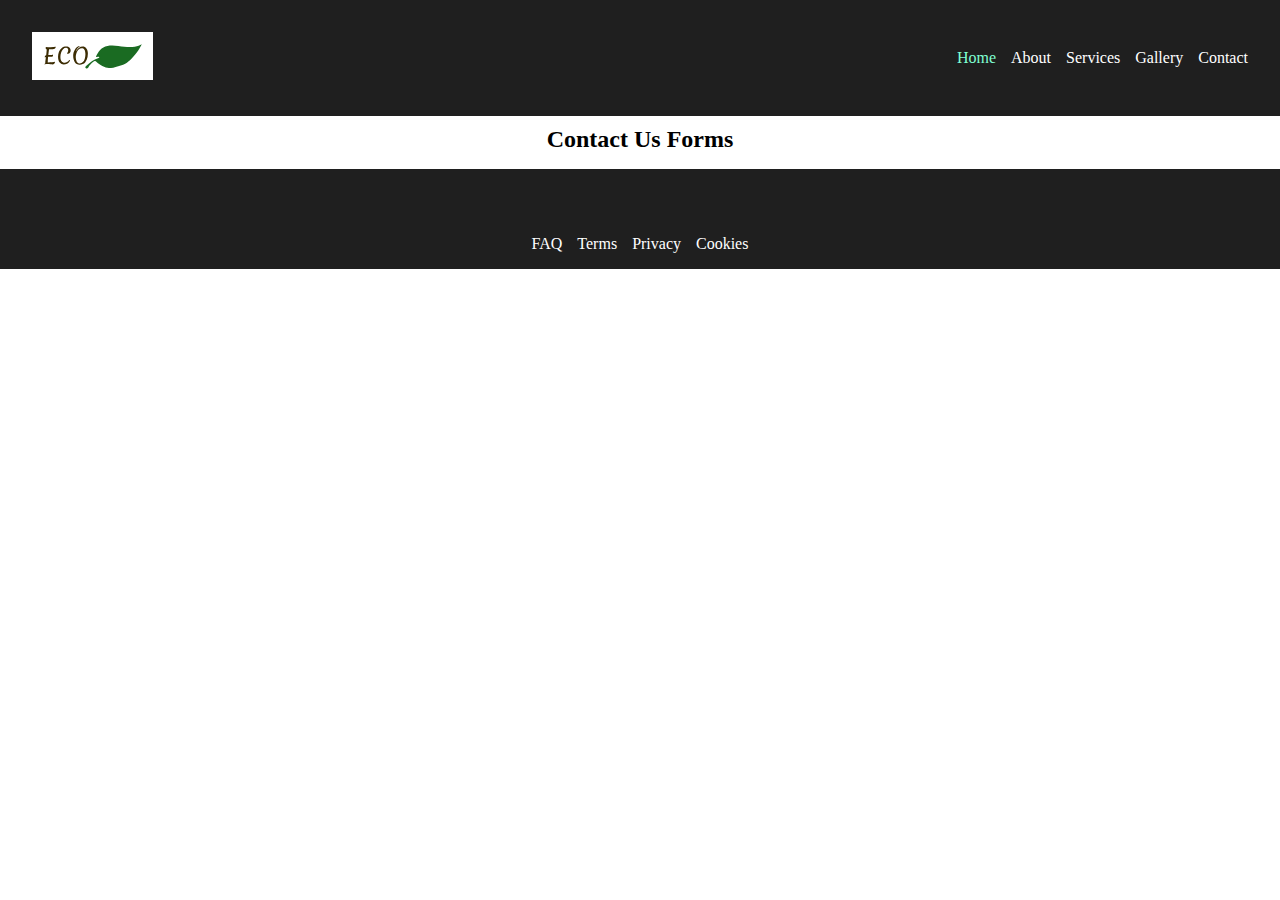
==== index.html @ 39d571ed "Initial commit" ====
<!DOCTYPE html>
<html lang="en">
  <head>
    <meta charset="UTF-8" />
    <meta name="viewport" content="width=device-width, initial-scale=1.0" />
    <link rel="stylesheet" href="./styles/main.css" />
    <title>HTML Form and CSS Grid</title>
  </head>
  <body>
    <nav class="header-nav">
      <a href="#">
        <picture>
          <!-- SVG version for all scenarios due to scalability and efficiency -->
          <source srcset="./assets/logo/ECO_logo.svg" type="image/svg+xml" />
          <!-- High resolution PNG for large screens -->
          <source
            srcset="./assets/logo/ECO_logo_big.png"
            media="(min-width: 1024px)"
            type="image/png"
          />
          <!-- Small PNG for medium screens -->
          <source
            srcset="./assets/logo/ECO_logo_small.png"
            media="(min-width: 768px)"
            type="image/png"
          />
          <!-- High resolution JPG for small screens (lower priority than PNG) -->
          <source
            srcset="./assets/logo/ECO_logo_big.jpg"
            media="(min-width: 480px)"
            type="image/jpg"
          />
          <!-- Fallback small JPG for all other scenarios or if none of the above are supported -->
          <img src="./assets/logo/ECO_logo_small.jpg" alt="ECO company logo" />
        </picture>
      </a>
      <ul>
        <li><a href="#" id="current-page">Home</a></li>
        <li><a href="./pages/about.html">About</a></li>
        <li class="dropdown">
          <a href="./pages/services.html">Services</a>
          <ul id="services-menu">
            <li><a href="#">Gardening</a></li>
            <li><a href="#">Landscaping</a></li>
            <li><a href="#">Weed Control</a></li>
            <li><a href="#">Tree Removal</a></li>
          </ul>
        </li>
        <li><a href="./pages/gallery.html">Gallery</a></li>
        <li id="last-item"><a href="./pages/contact.html">Contact</a></li>
      </ul>
    </nav>
    <main>
      <form>
        <h2>Contact Us Forms</h2>
      </form>
    </main>
    <footer>
      <nav class="footer-nav" aria-label="Footer navigation">
        <ul>
          <li><a href="#">FAQ</a></li>
          <li><a href="#">Terms</a></li>
          <li><a href="#">Privacy</a></li>
          <li><a href="#">Cookies</a></li>
        </ul>
      </nav>
    </footer>
  </body>
</html>
---- styles/main.css ----
* {
  box-sizing: border-box;
  margin: 0;
  padding: 0;
  text-decoration: none;
  list-style: none;
}

.header-nav {
  display: flex;
  justify-content: space-between;
  padding: 32px 32px;
  min-width: 100vw;
  min-height: 80px;
  background: #1f1f1f;
}

.header-nav img {
  max-height: 48px;
  background-color: white;
}

.header-nav ul {
  display: flex;
  flex-wrap: wrap;
  justify-content: space-around;
  gap: 15px;
  align-items: center;
}

#last-item {
  margin-right: 0px;
}

nav ul li a:link,
nav ul li a:visited {
  color: white;
}

nav ul li a:hover {
  color: rgb(229, 145, 0);
}

nav ul li a:active {
  color: rgb(92, 229, 0);
}

#current-page {
  color: aquamarine;
}

/* Dropdown */
.dropdown {
  position: relative;
}

#services-menu {
  position: absolute;
  top: 125%;
  left: 0px;
  z-index: 2;
  padding-left: 16px;
  background-color: #252525;
  opacity: 0;
  visibility: hidden;
  transform: translateY(-2vh);
  transition: opacity 0.3s, transform 0.15s;
}

#services-menu a {
  display: block;
  white-space: nowrap;
  padding-top: 8px;
  padding-bottom: 8px;
}

.dropdown:hover #services-menu {
  opacity: 1;
  visibility: visible;
  transform: translateY(0);
}

/* Main content */
main {
  text-align: center;
  margin: 10px;
}

main h2 {
  margin-bottom: 16px;
}

/* Footer */
footer {
  display: flex;
  justify-content: center;
  padding: 16px;
  min-height: 100px;
  background-color: #1f1f1f;
}

.footer-nav {
  display: flex;
  align-items: end;
}

.footer-nav ul {
  display: flex;
  justify-content: space-around;
  flex-wrap: wrap;
  gap: 15px;
}

.image {
  width: 200px;
  height: 215px;
  padding: 10px;
}
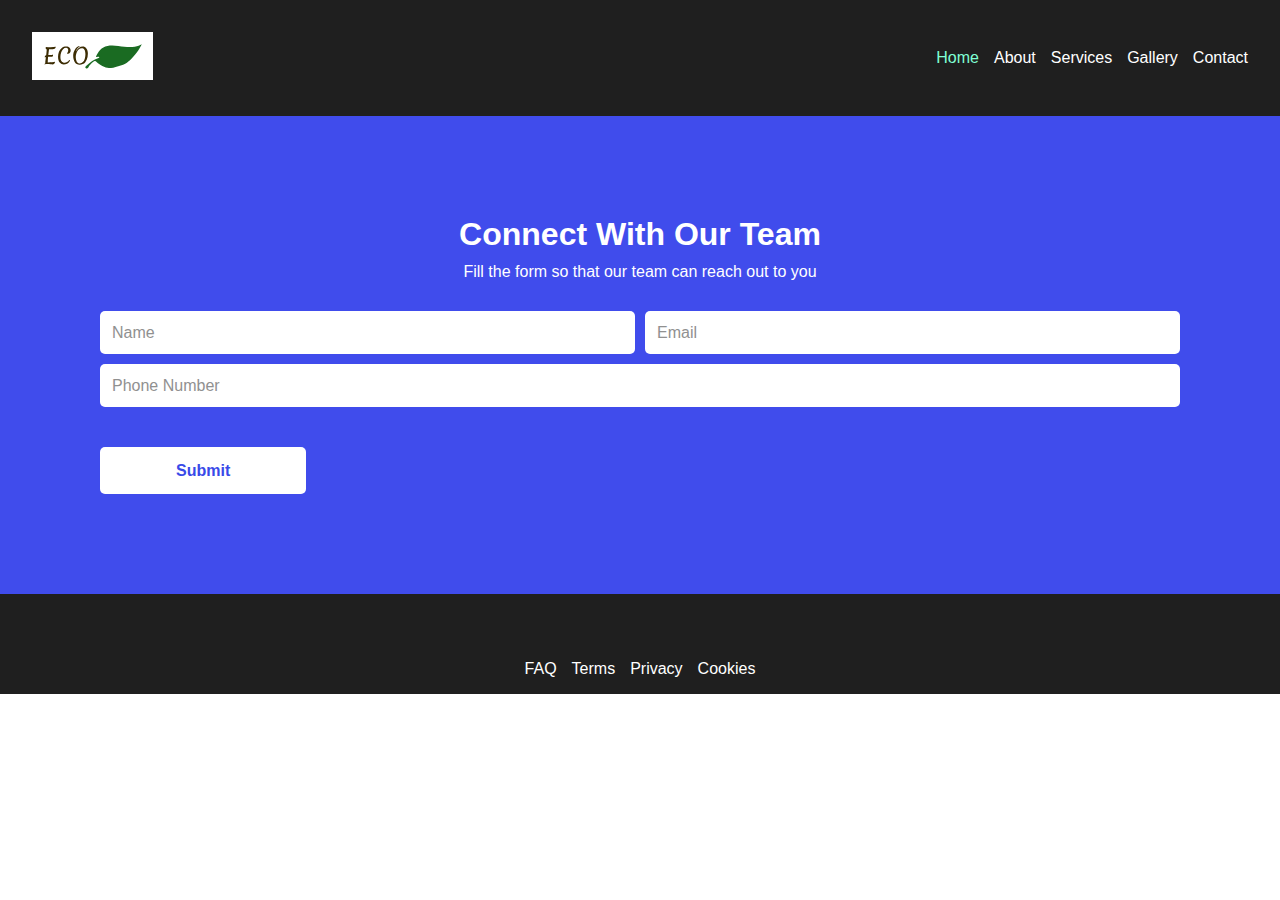
==== commit 3fccc1b4: "Add contact form" ====
--- a/index.html
+++ b/index.html
@@ -51,8 +51,40 @@
       </ul>
     </nav>
     <main>
-      <form>
-        <h2>Contact Us Forms</h2>
+      <form id="contact-form" action="/submit-path" method="post">
+        <h1>Connect With Our Team</h1>
+        <p>Fill the form so that our team can reach out to you</p>
+        <div id="name-field">
+          <input
+            type="text"
+            name="name-input"
+            name="name"
+            placeholder="Name"
+            required
+          />
+        </div>
+
+        <div id="email-field">
+          <input
+            type="text"
+            name="email-input"
+            name="email"
+            placeholder="Email"
+            required
+          />
+        </div>
+
+        <div id="phone-number-field">
+          <input
+            type="text"
+            name="phone-number-input"
+            name="phone-number"
+            placeholder="Phone Number"
+            required
+          />
+        </div>
+
+        <button id="submit" type="submit">Submit</button>
       </form>
     </main>
     <footer>
--- a/styles/main.css
+++ b/styles/main.css
@@ -6,11 +6,15 @@
   list-style: none;
 }
 
+body {
+  font-family: Helvetica, sans-serif;
+  text-align: center;
+}
+
 .header-nav {
   display: flex;
   justify-content: space-between;
   padding: 32px 32px;
-  min-width: 100vw;
   min-height: 80px;
   background: #1f1f1f;
 }
@@ -80,14 +84,74 @@
   transform: translateY(0);
 }
 
-/* Main content */
-main {
-  text-align: center;
-  margin: 10px;
+#contact-form {
+  display: grid;
+  grid-auto-flow: column;
+  grid-gap: 10px;
+  padding: 100px;
+  background-color: #404cec;
+  grid-template-areas:
+    "heading heading heading heading"
+    "paragraph paragraph paragraph paragraph"
+    "name name email email"
+    "phonenumber phonenumber phonenumber phonenumber"
+    "submit submit submit submit";
 }
 
-main h2 {
-  margin-bottom: 16px;
+#contact-form h1 {
+  grid-area: heading;
+  color: white;
+}
+
+#contact-form p {
+  grid-area: paragraph;
+  color: white;
+  margin-bottom: 20px;
+}
+
+#name-field {
+  grid-area: name;
+}
+
+#email-field {
+  grid-area: email;
+}
+
+#phone-number-field {
+  grid-area: phonenumber;
+}
+
+#submit {
+  grid-area: submit;
+  color: #394ae8;
+  font-weight: bold;
+  margin-top: 30px;
+  grid-column: 1 / 2;
+}
+
+#contact-form input,
+#contact-form button {
+  border: none;
+  border-radius: 5px;
+  width: 100%;
+  font-size: 16px;
+}
+
+#name-field input,
+#email-field input,
+#phone-number-field input {
+  height: 43px;
+  padding: 12px;
+}
+
+::placeholder {
+  opacity: 0.8;
+}
+
+#submit {
+  height: 47px;
+  background-color: #fff;
+  cursor: pointer;
 }
 
 /* Footer */
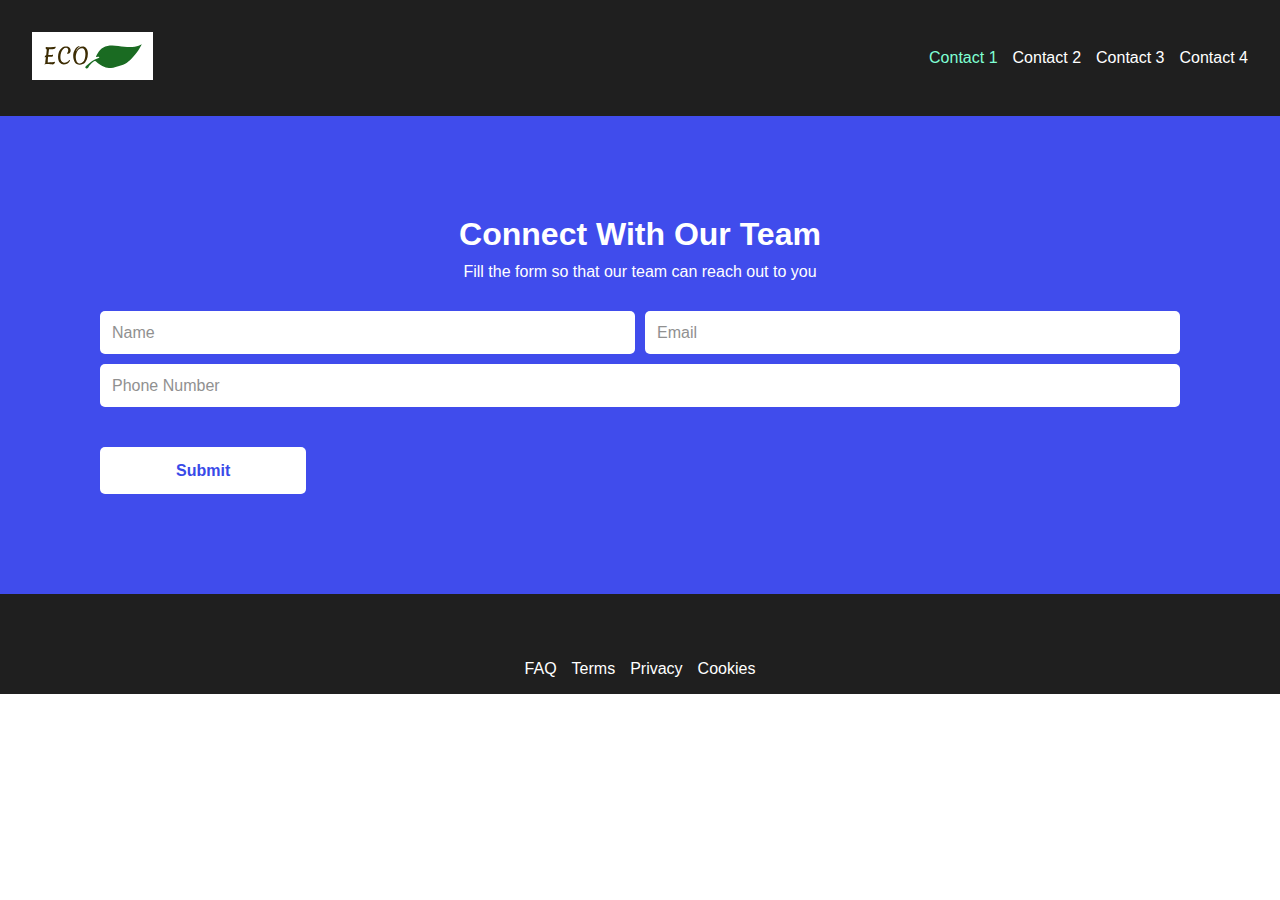
==== commit bbed5c9b: "Adjust structure of files and navigation" ====
--- a/index.html
+++ b/index.html
@@ -4,7 +4,8 @@
     <meta charset="UTF-8" />
     <meta name="viewport" content="width=device-width, initial-scale=1.0" />
     <link rel="stylesheet" href="./styles/main.css" />
-    <title>HTML Form and CSS Grid</title>
+    <link rel="stylesheet" href="./styles/contact-form-1.css" />
+    <title>HTML Forms and CSS Grid</title>
   </head>
   <body>
     <nav class="header-nav">
@@ -35,23 +36,16 @@
         </picture>
       </a>
       <ul>
-        <li><a href="#" id="current-page">Home</a></li>
-        <li><a href="./pages/about.html">About</a></li>
-        <li class="dropdown">
-          <a href="./pages/services.html">Services</a>
-          <ul id="services-menu">
-            <li><a href="#">Gardening</a></li>
-            <li><a href="#">Landscaping</a></li>
-            <li><a href="#">Weed Control</a></li>
-            <li><a href="#">Tree Removal</a></li>
-          </ul>
+        <li><a href="#" id="current-page">Contact 1</a></li>
+        <li><a href="./pages/contact-form-2.html">Contact 2</a></li>
+        <li><a href="./pages/contact-form-3.html">Contact 3</a></li>
+        <li id="last-item">
+          <a href="./pages/contact-form-4.html">Contact 4</a>
         </li>
-        <li><a href="./pages/gallery.html">Gallery</a></li>
-        <li id="last-item"><a href="./pages/contact.html">Contact</a></li>
       </ul>
     </nav>
     <main>
-      <form id="contact-form" action="/submit-path" method="post">
+      <form id="contact-form-1" action="/submit-path" method="post">
         <h1>Connect With Our Team</h1>
         <p>Fill the form so that our team can reach out to you</p>
         <div id="name-field">
--- a/styles/main.css
+++ b/styles/main.css
@@ -52,131 +52,3 @@
 #current-page {
   color: aquamarine;
 }
-
-/* Dropdown */
-.dropdown {
-  position: relative;
-}
-
-#services-menu {
-  position: absolute;
-  top: 125%;
-  left: 0px;
-  z-index: 2;
-  padding-left: 16px;
-  background-color: #252525;
-  opacity: 0;
-  visibility: hidden;
-  transform: translateY(-2vh);
-  transition: opacity 0.3s, transform 0.15s;
-}
-
-#services-menu a {
-  display: block;
-  white-space: nowrap;
-  padding-top: 8px;
-  padding-bottom: 8px;
-}
-
-.dropdown:hover #services-menu {
-  opacity: 1;
-  visibility: visible;
-  transform: translateY(0);
-}
-
-#contact-form {
-  display: grid;
-  grid-auto-flow: column;
-  grid-gap: 10px;
-  padding: 100px;
-  background-color: #404cec;
-  grid-template-areas:
-    "heading heading heading heading"
-    "paragraph paragraph paragraph paragraph"
-    "name name email email"
-    "phonenumber phonenumber phonenumber phonenumber"
-    "submit submit submit submit";
-}
-
-#contact-form h1 {
-  grid-area: heading;
-  color: white;
-}
-
-#contact-form p {
-  grid-area: paragraph;
-  color: white;
-  margin-bottom: 20px;
-}
-
-#name-field {
-  grid-area: name;
-}
-
-#email-field {
-  grid-area: email;
-}
-
-#phone-number-field {
-  grid-area: phonenumber;
-}
-
-#submit {
-  grid-area: submit;
-  color: #394ae8;
-  font-weight: bold;
-  margin-top: 30px;
-  grid-column: 1 / 2;
-}
-
-#contact-form input,
-#contact-form button {
-  border: none;
-  border-radius: 5px;
-  width: 100%;
-  font-size: 16px;
-}
-
-#name-field input,
-#email-field input,
-#phone-number-field input {
-  height: 43px;
-  padding: 12px;
-}
-
-::placeholder {
-  opacity: 0.8;
-}
-
-#submit {
-  height: 47px;
-  background-color: #fff;
-  cursor: pointer;
-}
-
-/* Footer */
-footer {
-  display: flex;
-  justify-content: center;
-  padding: 16px;
-  min-height: 100px;
-  background-color: #1f1f1f;
-}
-
-.footer-nav {
-  display: flex;
-  align-items: end;
-}
-
-.footer-nav ul {
-  display: flex;
-  justify-content: space-around;
-  flex-wrap: wrap;
-  gap: 15px;
-}
-
-.image {
-  width: 200px;
-  height: 215px;
-  padding: 10px;
-}
--- a/styles/contact-form-1.css
+++ b/styles/contact-form-1.css
@@ -0,0 +1,96 @@
+#contact-form-1 {
+  display: grid;
+  grid-auto-flow: column;
+  grid-gap: 10px;
+  padding: 100px;
+  background-color: #404cec;
+  grid-template-areas:
+    "heading heading heading heading"
+    "paragraph paragraph paragraph paragraph"
+    "name name email email"
+    "phonenumber phonenumber phonenumber phonenumber"
+    "submit submit submit submit";
+}
+
+#contact-form-1 h1 {
+  grid-area: heading;
+  color: white;
+}
+
+#contact-form-1 p {
+  grid-area: paragraph;
+  color: white;
+  margin-bottom: 20px;
+}
+
+#name-field {
+  grid-area: name;
+}
+
+#email-field {
+  grid-area: email;
+}
+
+#phone-number-field {
+  grid-area: phonenumber;
+}
+
+#submit {
+  grid-area: submit;
+  color: #394ae8;
+  font-weight: bold;
+  margin-top: 30px;
+  grid-column: 1 / 2;
+}
+
+#contact-form-1 input,
+#contact-form-1 button {
+  border: none;
+  border-radius: 5px;
+  width: 100%;
+  font-size: 16px;
+}
+
+#name-field input,
+#email-field input,
+#phone-number-field input {
+  height: 43px;
+  padding: 12px;
+}
+
+::placeholder {
+  opacity: 0.8;
+}
+
+#submit {
+  height: 47px;
+  background-color: #fff;
+  cursor: pointer;
+}
+
+/* Footer */
+footer {
+  display: flex;
+  justify-content: center;
+  padding: 16px;
+  min-height: 100px;
+  background-color: #1f1f1f;
+}
+
+.footer-nav {
+  display: flex;
+  align-items: end;
+}
+
+.footer-nav ul {
+  display: flex;
+  justify-content: space-around;
+  flex-wrap: wrap;
+  gap: 15px;
+}
+
+.image {
+  width: 200px;
+  height: 215px;
+  padding: 10px;
+}
